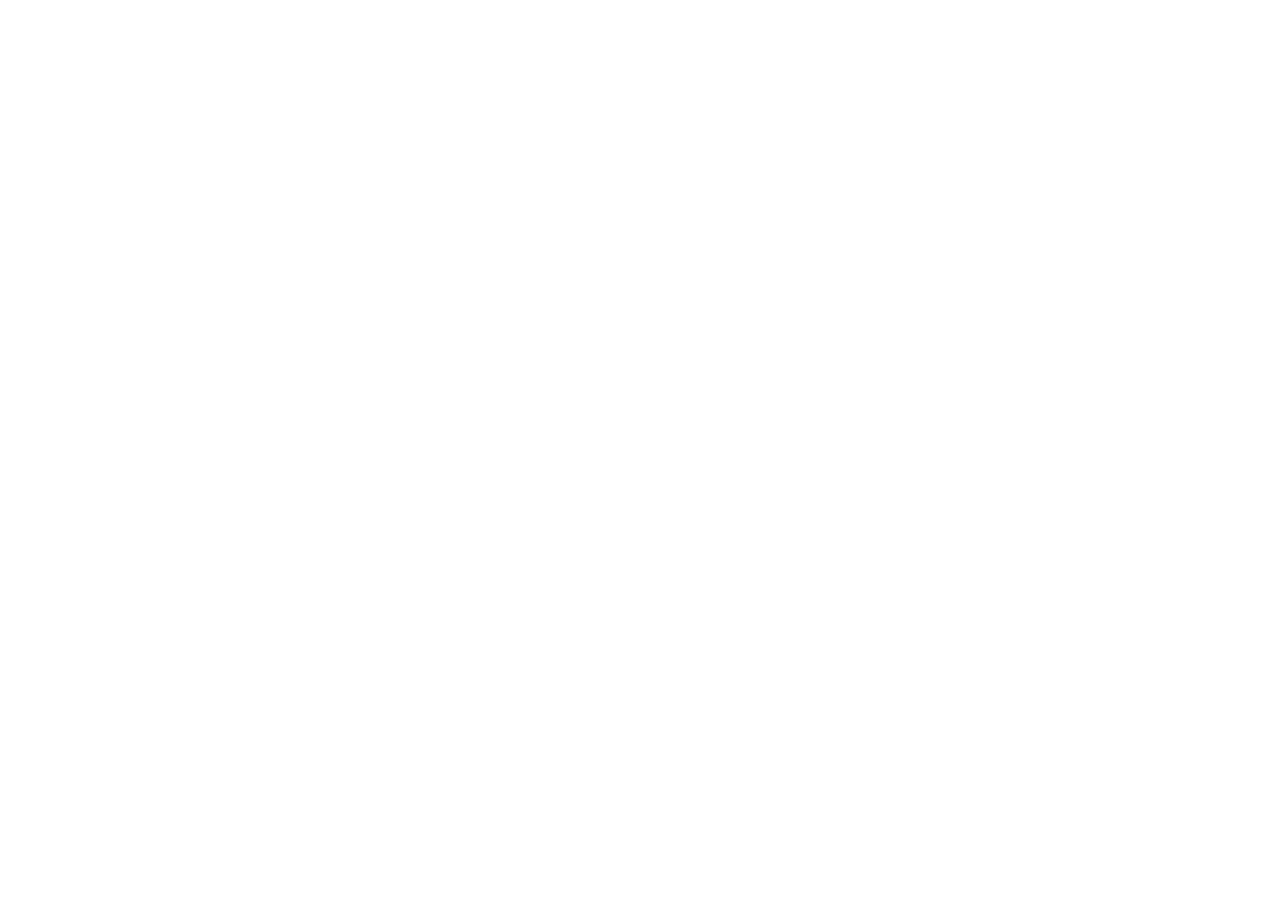
==== index.html @ e0ed33ac "ceritanya selesai" ====
<!DOCTYPE html>
<html lang="en">
<head>
    <meta charset="UTF-8">
    <meta http-equiv="X-UA-Compatible" content="IE=edge">
    <meta name="viewport" content="width=device-width, initial-scale=1.0">
    <title>Praktikum 6 - Javascript JS Library & Repository Github</title>
</head>
<body>
    
</body>
</html>
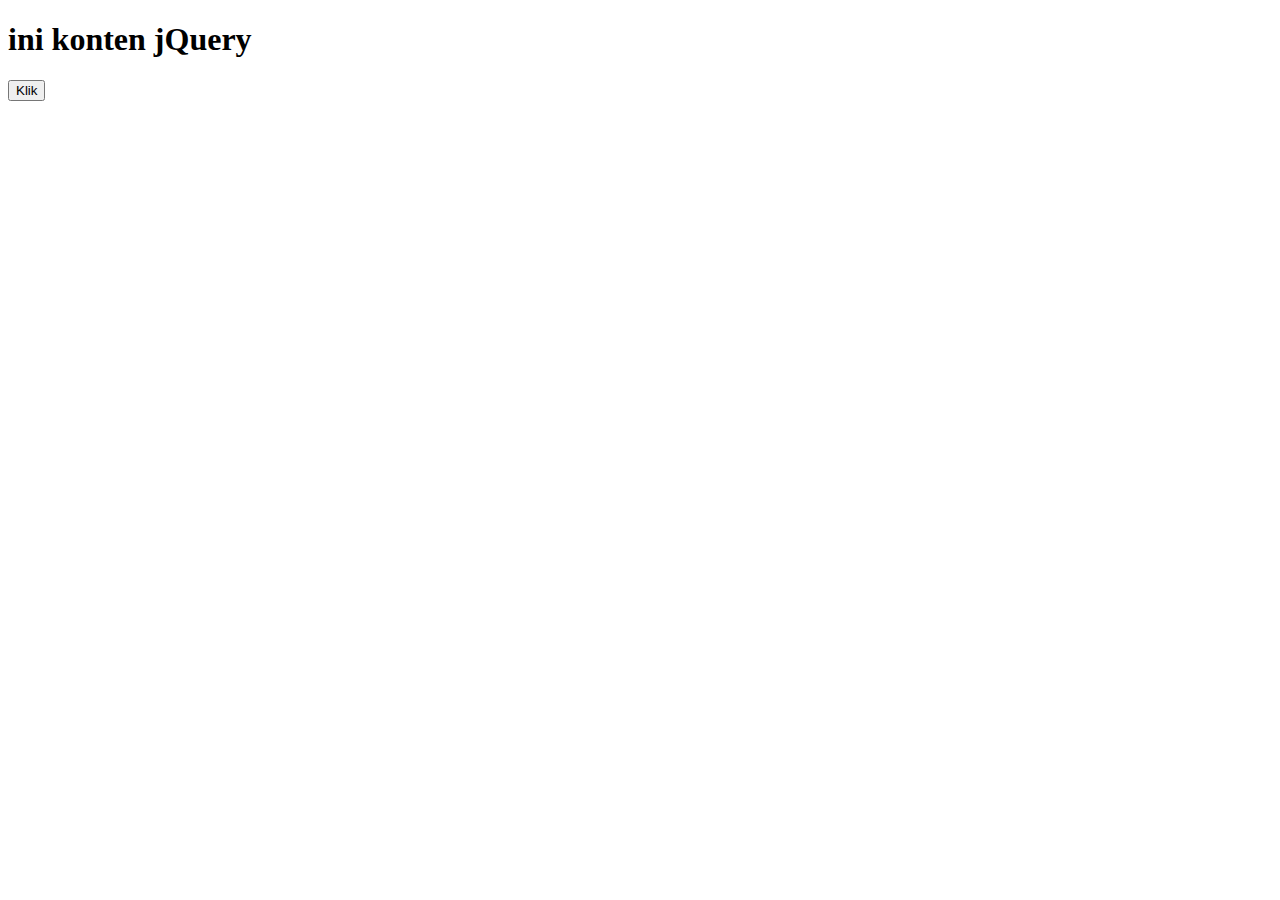
==== commit 53ffdfef: "nn" ====
--- a/index.html
+++ b/index.html
@@ -4,9 +4,19 @@
     <meta charset="UTF-8">
     <meta http-equiv="X-UA-Compatible" content="IE=edge">
     <meta name="viewport" content="width=device-width, initial-scale=1.0">
+
+
     <title>Praktikum 6 - Javascript JS Library & Repository Github</title>
 </head>
 <body>
-    
+    <div>
+        <h1> ini konten jQuery</h1>
+    </div>
+
+    <button id="tombol">Klik</button>
+
+
+    <script src="https://code.jquery.com/jquery-3.6.4.min.js" integrity="sha256-oP6HI9z1XaZNBrJURtCoUT5SUnxFr8s3BzRl+cbzUq8=" crossorigin="anonymous"></script>
+    <script src="js/app.js"></script>
 </body>
 </html>